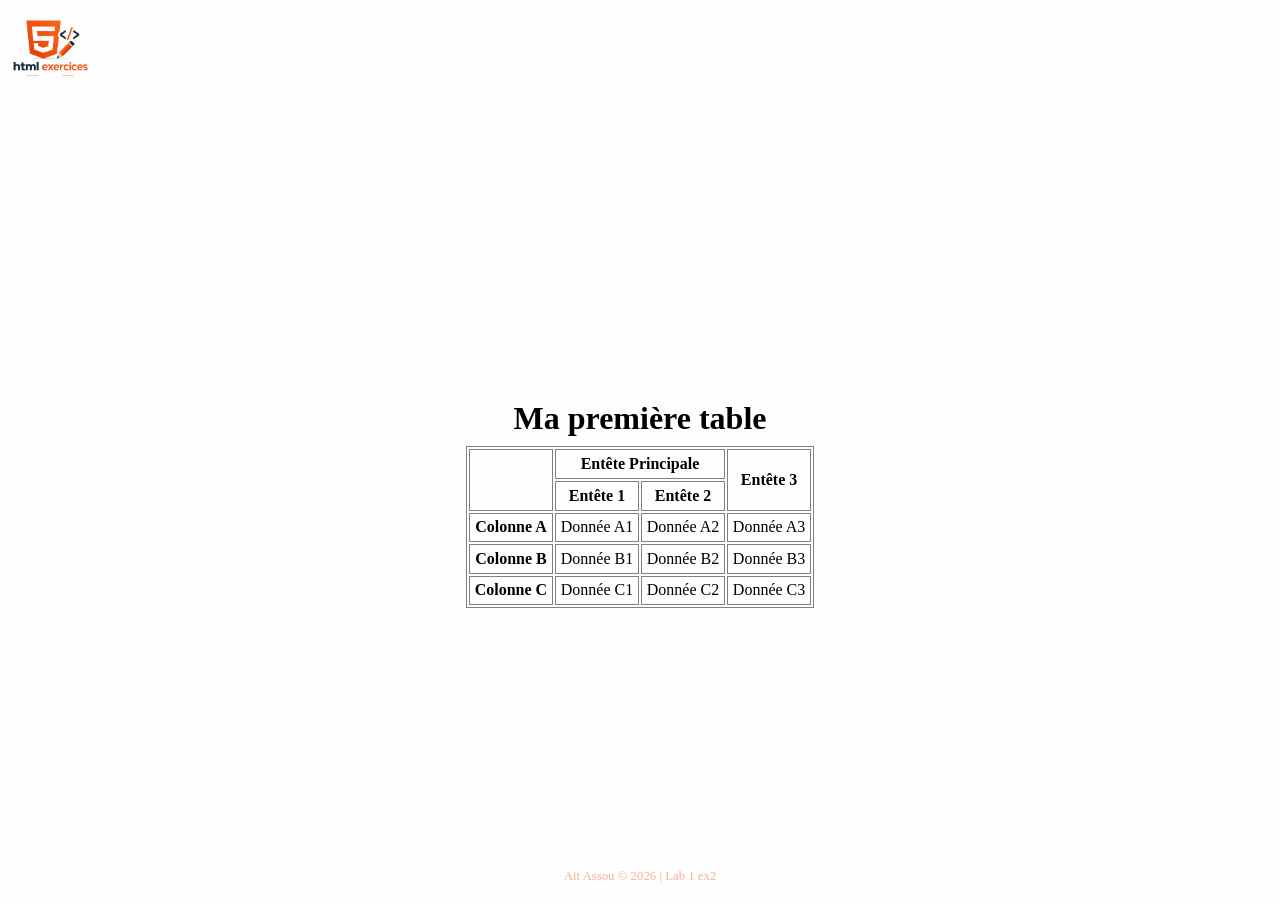
==== _ex2/index.html @ 709d690c "ex2" ====
<!DOCTYPE html>
<html lang="en">
<head>
    <meta charset="UTF-8">
    <meta name="viewport" content="width=device-width, initial-scale=1.0">
    <title>ex2 | lab1 | cours1-4</title>
    <link rel="stylesheet" href="./css/styles.css">
</head>
<body >
    <header>
        <img width="100" src="./images/html_logo.png" alt="">
    </header>
    <main>
        <h1>Ma première table</h1>
        <table border="1">
            <thead>
                <th rowspan="2"></th>
                <th colspan="2">Entête Principale</th>
                
                <th rowspan="2">Entête 3</th>
                <tr><th>Entête 1</th>
                <th>Entête 2</th></tr>
            </thead>
            <tbody>
                <tr>
                    <th>Colonne A</th>
                    <td>Donnée A1</td>
                    <td>Donnée A2</td>
                    <td>Donnée A3</td>
                </tr>
                <tr>
                    <th>Colonne B</th>
                    <td>Donnée B1</td>
                    <td>Donnée B2</td>
                    <td>Donnée B3</td>
                </tr>
                <tr>
                    <th>Colonne C</th>
                    <td>Donnée C1</td>
                    <td>Donnée C2</td>
                    <td>Donnée C3</td>
                </tr>
                
            </tbody>
        </table>
    </main>

    <footer>
        <p>Ait Assou &copy; 2026 | Lab 1 ex2</p>
    </footer>
</body>
</html>
---- _ex2/css/styles.css ----
* {
    padding: 0;
    margin: 0;
    box-sizing: border-box;
}

body {
    background-color: #fefefe;
}

table, td, th {
    border: 1px solid gray;
}

td, th {
    padding: 0.3rem;
}

main {
    height: calc(100vh - 100px);
    display: flex;
    flex-direction: column;
    align-items: center;
    justify-content: center;
}

h1 {
    margin-bottom: 0.6rem;
}

footer {
    position: absolute;
    bottom: 1rem;
    left: 50%;
    transform: translateX(-50%);
}

footer p {
    text-align: center;
    color: #ef4d0a70;
    font-size: 0.8rem;
}
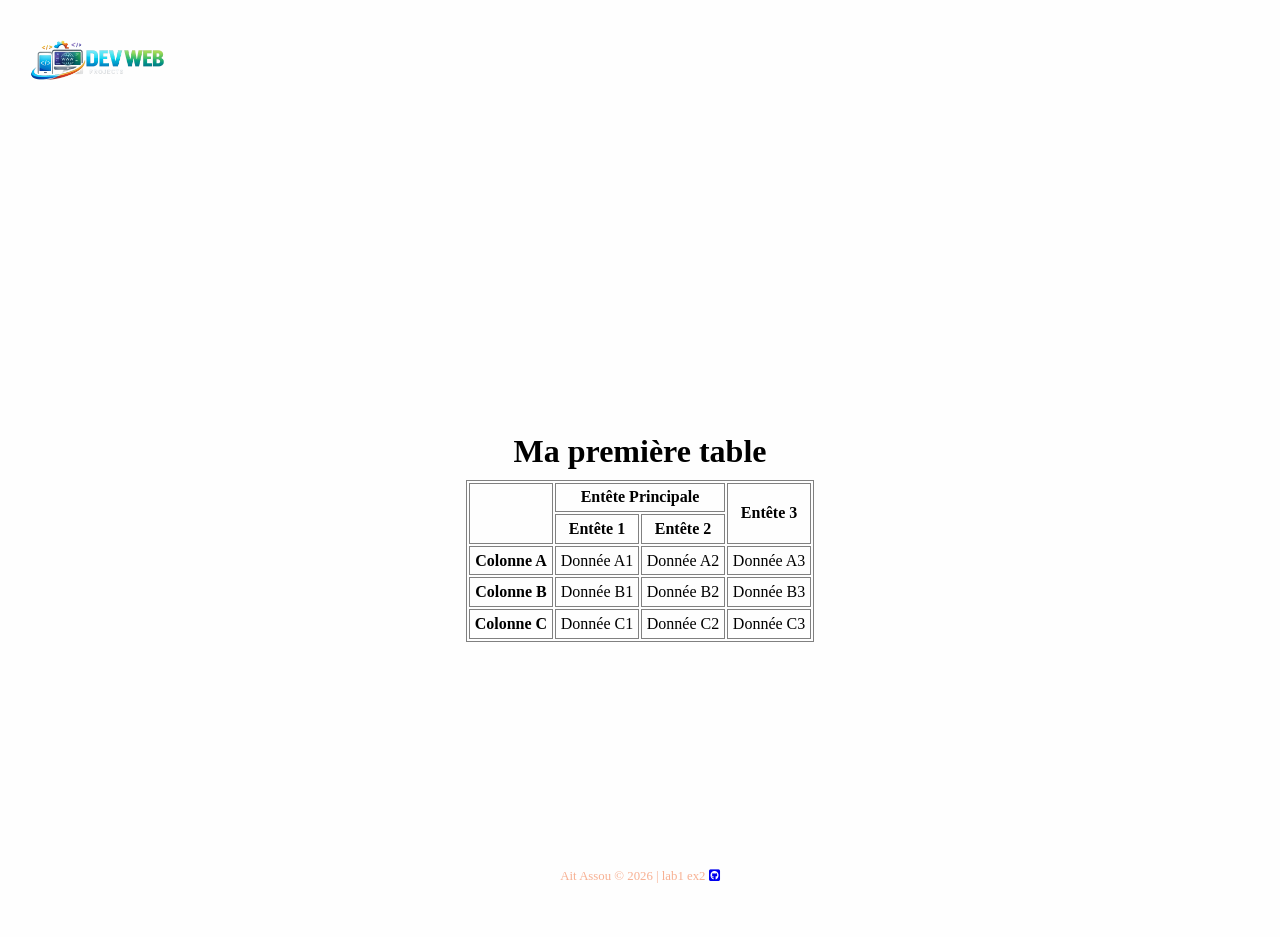
==== commit f27b1a7f: "new logo" ====
--- a/_ex2/index.html
+++ b/_ex2/index.html
@@ -4,11 +4,13 @@
     <meta charset="UTF-8">
     <meta name="viewport" content="width=device-width, initial-scale=1.0">
     <title>ex2 | lab1 | cours1-4</title>
+        <link rel="stylesheet" href="https://cdnjs.cloudflare.com/ajax/libs/font-awesome/6.5.2/css/all.min.css" />
+
     <link rel="stylesheet" href="./css/styles.css">
 </head>
 <body >
     <header>
-        <img width="100" src="./images/html_logo.png" alt="">
+        <img width="200" src="./images/logo.png" alt="">
     </header>
     <main>
         <h1>Ma première table</h1>
@@ -46,7 +48,7 @@
     </main>
 
     <footer>
-        <p>Ait Assou &copy; 2026 | Lab 1 ex2</p>
+            <p>Ait Assou &copy; 2026 | lab1 ex2  <a href="https://github.com/ait-assou/laboratoire1cours1-4.git"><i class="fa-brands fa-square-github"></i></a></p>
     </footer>
 </body>
 </html>
